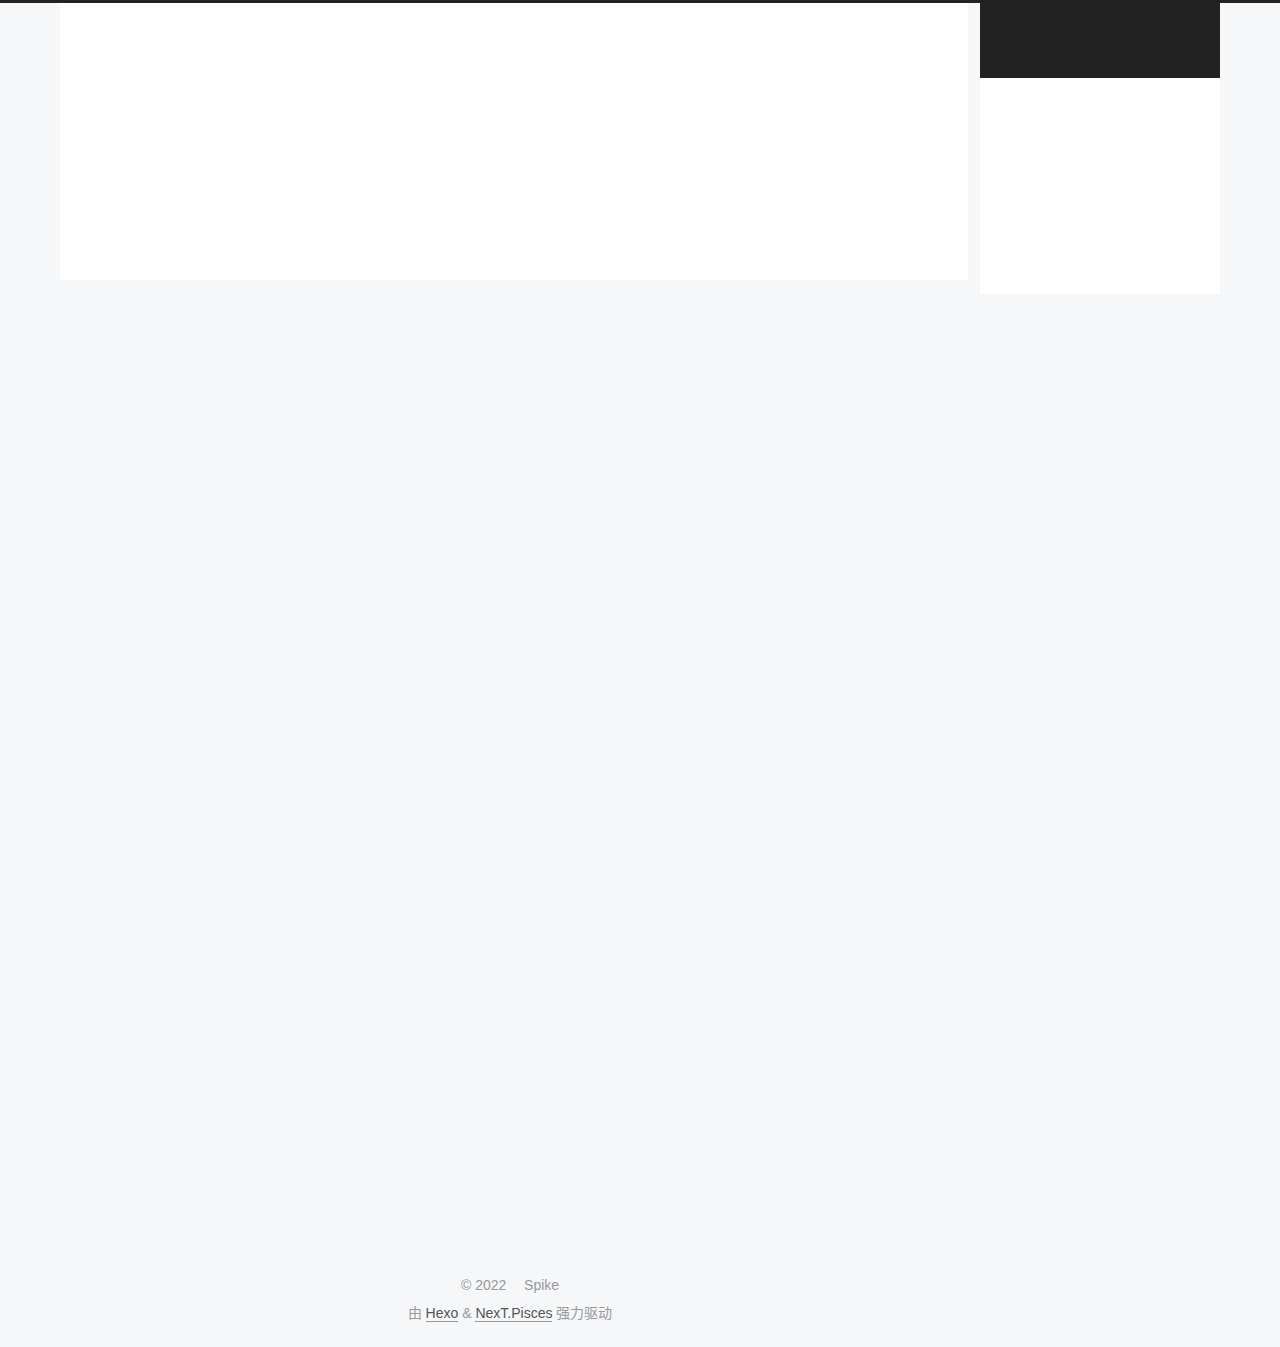
==== about/index.html @ d853f89f "Site updated: 2022-03-23 17:43:59" ====
<!DOCTYPE html>
<html lang="zh-CN">
<head>
  <meta charset="UTF-8">
<meta name="viewport" content="width=device-width, initial-scale=1, maximum-scale=2">
<meta name="theme-color" content="#222">
<meta name="generator" content="Hexo 6.1.0">
  <link rel="apple-touch-icon" sizes="180x180" href="/images/apple-touch-icon-next.png">
  <link rel="icon" type="image/png" sizes="32x32" href="/images/favicon-32x32-next.png">
  <link rel="icon" type="image/png" sizes="16x16" href="/images/favicon-16x16-next.png">
  <link rel="mask-icon" href="/images/logo.svg" color="#222">

<link rel="stylesheet" href="/css/main.css">


<link rel="stylesheet" href="/lib/font-awesome/css/all.min.css">

<script id="hexo-configurations">
    var NexT = window.NexT || {};
    var CONFIG = {"hostname":"spikepepelu.github.io","root":"/","scheme":"Pisces","version":"7.8.0","exturl":false,"sidebar":{"position":"right","display":"hide","padding":18,"offset":12,"onmobile":false},"copycode":{"enable":false,"show_result":false,"style":null},"back2top":{"enable":true,"sidebar":false,"scrollpercent":false},"bookmark":{"enable":false,"color":"#222","save":"auto"},"fancybox":false,"mediumzoom":false,"lazyload":false,"pangu":false,"comments":{"style":"tabs","active":null,"storage":true,"lazyload":false,"nav":null},"algolia":{"hits":{"per_page":10},"labels":{"input_placeholder":"Search for Posts","hits_empty":"We didn't find any results for the search: ${query}","hits_stats":"${hits} results found in ${time} ms"}},"localsearch":{"enable":false,"trigger":"auto","top_n_per_article":1,"unescape":false,"preload":false},"motion":{"enable":true,"async":false,"transition":{"post_block":"fadeIn","post_header":"slideDownIn","post_body":"slideDownIn","coll_header":"slideLeftIn","sidebar":"slideUpIn"}}};
  </script>

  <meta name="description" content="我只想过几年平静的生活">
<meta property="og:type" content="website">
<meta property="og:title" content="嘿嘿嘿">
<meta property="og:url" content="https://spikepepelu.github.io/about/index.html">
<meta property="og:site_name" content="Spike">
<meta property="og:description" content="我只想过几年平静的生活">
<meta property="og:locale" content="zh_CN">
<meta property="article:published_time" content="2016-03-19T10:01:55.000Z">
<meta property="article:modified_time" content="2022-03-23T09:40:32.799Z">
<meta property="article:author" content="Spike">
<meta name="twitter:card" content="summary">

<link rel="canonical" href="https://spikepepelu.github.io/about/">


<script id="page-configurations">
  // https://hexo.io/docs/variables.html
  CONFIG.page = {
    sidebar: "",
    isHome : false,
    isPost : false,
    lang   : 'zh-CN'
  };
</script>

  <title>嘿嘿嘿 | Spike
</title>
  






  <noscript>
  <style>
  .use-motion .brand,
  .use-motion .menu-item,
  .sidebar-inner,
  .use-motion .post-block,
  .use-motion .pagination,
  .use-motion .comments,
  .use-motion .post-header,
  .use-motion .post-body,
  .use-motion .collection-header { opacity: initial; }

  .use-motion .site-title,
  .use-motion .site-subtitle {
    opacity: initial;
    top: initial;
  }

  .use-motion .logo-line-before i { left: initial; }
  .use-motion .logo-line-after i { right: initial; }
  </style>
</noscript>

</head>

<body itemscope itemtype="http://schema.org/WebPage">
  <div class="container use-motion">
    <div class="headband"></div>

    <header class="header" itemscope itemtype="http://schema.org/WPHeader">
      <div class="header-inner"><div class="site-brand-container">
  <div class="site-nav-toggle">
    <div class="toggle" aria-label="切换导航栏">
      <span class="toggle-line toggle-line-first"></span>
      <span class="toggle-line toggle-line-middle"></span>
      <span class="toggle-line toggle-line-last"></span>
    </div>
  </div>

  <div class="site-meta">

    <a href="/" class="brand" rel="start">
      <span class="logo-line-before"><i></i></span>
      <h1 class="site-title">Spike</h1>
      <span class="logo-line-after"><i></i></span>
    </a>
  </div>

  <div class="site-nav-right">
    <div class="toggle popup-trigger">
    </div>
  </div>
</div>




<nav class="site-nav">
  <ul id="menu" class="main-menu menu">
        <li class="menu-item menu-item-home">

    <a href="/" rel="section"><i class="fa fa-home fa-fw"></i>首页</a>

  </li>
        <li class="menu-item menu-item-categories">

    <a href="/categories/" rel="section"><i class="fa fa-th fa-fw"></i>分类</a>

  </li>
        <li class="menu-item menu-item-tags">

    <a href="/tags/" rel="section"><i class="fa fa-tags fa-fw"></i>标签</a>

  </li>
        <li class="menu-item menu-item-archives">

    <a href="/archives/" rel="section"><i class="fa fa-archive fa-fw"></i>归档</a>

  </li>
        <li class="menu-item menu-item-about">

    <a href="/about/" rel="section"><i class="fa fa-user fa-fw"></i>关于</a>

  </li>
  </ul>
</nav>




</div>
    </header>

    
  <div class="back-to-top">
    <i class="fa fa-arrow-up"></i>
    <span>0%</span>
  </div>


    <main class="main">
      <div class="main-inner">
        <div class="content-wrap">
          
  
  

          <div class="content page posts-expand">
            

    
    
    
    <div class="post-block" lang="zh-CN">
      <header class="post-header">

<h1 class="post-title" itemprop="name headline">嘿嘿嘿
</h1>

<div class="post-meta">
  

</div>

</header>

      
      
      
      <div class="post-body">
          <p>我只想过几年平静的生活</p>

      </div>
      
      
      
    </div>
    

    
    
    


          </div>
          

<script>
  window.addEventListener('tabs:register', () => {
    let { activeClass } = CONFIG.comments;
    if (CONFIG.comments.storage) {
      activeClass = localStorage.getItem('comments_active') || activeClass;
    }
    if (activeClass) {
      let activeTab = document.querySelector(`a[href="#comment-${activeClass}"]`);
      if (activeTab) {
        activeTab.click();
      }
    }
  });
  if (CONFIG.comments.storage) {
    window.addEventListener('tabs:click', event => {
      if (!event.target.matches('.tabs-comment .tab-content .tab-pane')) return;
      let commentClass = event.target.classList[1];
      localStorage.setItem('comments_active', commentClass);
    });
  }
</script>

        </div>
          
  
  <div class="toggle sidebar-toggle">
    <span class="toggle-line toggle-line-first"></span>
    <span class="toggle-line toggle-line-middle"></span>
    <span class="toggle-line toggle-line-last"></span>
  </div>

  <aside class="sidebar">
    <div class="sidebar-inner">

      <ul class="sidebar-nav motion-element">
        <li class="sidebar-nav-toc">
          文章目录
        </li>
        <li class="sidebar-nav-overview">
          站点概览
        </li>
      </ul>

      <!--noindex-->
      <div class="post-toc-wrap sidebar-panel">
      </div>
      <!--/noindex-->

      <div class="site-overview-wrap sidebar-panel">
        <div class="site-author motion-element" itemprop="author" itemscope itemtype="http://schema.org/Person">
    <img class="site-author-image" itemprop="image" alt="Spike"
      src="/images/avatar.png">
  <p class="site-author-name" itemprop="name">Spike</p>
  <div class="site-description" itemprop="description">远不如胸部真实可爱</div>
</div>
<div class="site-state-wrap motion-element">
  <nav class="site-state">
      <div class="site-state-item site-state-posts">
          <a href="/archives/">
        
          <span class="site-state-item-count">1</span>
          <span class="site-state-item-name">日志</span>
        </a>
      </div>
  </nav>
</div>



      </div>

    </div>
  </aside>
  <div id="sidebar-dimmer"></div>


      </div>
    </main>

    <footer class="footer">
      <div class="footer-inner">
        

        

<div class="copyright">
  
  &copy; 
  <span itemprop="copyrightYear">2022</span>
  <span class="with-love">
    <i class="fa fa-heart"></i>
  </span>
  <span class="author" itemprop="copyrightHolder">Spike</span>
</div>
  <div class="powered-by">由 <a href="https://hexo.io/" class="theme-link" rel="noopener" target="_blank">Hexo</a> & <a href="https://pisces.theme-next.org/" class="theme-link" rel="noopener" target="_blank">NexT.Pisces</a> 强力驱动
  </div>

        








      </div>
    </footer>
  </div>

  
  <script src="/lib/anime.min.js"></script>
  <script src="/lib/velocity/velocity.min.js"></script>
  <script src="/lib/velocity/velocity.ui.min.js"></script>

<script src="/js/utils.js"></script>

<script src="/js/motion.js"></script>


<script src="/js/schemes/pisces.js"></script>


<script src="/js/next-boot.js"></script>




  















  

  

</body>
</html>
---- css/main.css ----
:root {
  --body-bg-color: #f5f7f9;
  --content-bg-color: #fff;
  --card-bg-color: #f5f5f5;
  --text-color: #555;
  --blockquote-color: #666;
  --link-color: #555;
  --link-hover-color: #222;
  --brand-color: #fff;
  --brand-hover-color: #fff;
  --table-row-odd-bg-color: #f9f9f9;
  --table-row-hover-bg-color: #f5f5f5;
  --menu-item-bg-color: #f5f5f5;
  --btn-default-bg: #fff;
  --btn-default-color: #555;
  --btn-default-border-color: #555;
  --btn-default-hover-bg: #222;
  --btn-default-hover-color: #fff;
  --btn-default-hover-border-color: #222;
}
html {
  line-height: 1.15; /* 1 */
  -webkit-text-size-adjust: 100%; /* 2 */
}
body {
  margin: 0;
}
main {
  display: block;
}
h1 {
  font-size: 2em;
  margin: 0.67em 0;
}
hr {
  box-sizing: content-box; /* 1 */
  height: 0; /* 1 */
  overflow: visible; /* 2 */
}
pre {
  font-family: monospace, monospace; /* 1 */
  font-size: 1em; /* 2 */
}
a {
  background: transparent;
}
abbr[title] {
  border-bottom: none; /* 1 */
  text-decoration: underline; /* 2 */
  text-decoration: underline dotted; /* 2 */
}
b,
strong {
  font-weight: bolder;
}
code,
kbd,
samp {
  font-family: monospace, monospace; /* 1 */
  font-size: 1em; /* 2 */
}
small {
  font-size: 80%;
}
sub,
sup {
  font-size: 75%;
  line-height: 0;
  position: relative;
  vertical-align: baseline;
}
sub {
  bottom: -0.25em;
}
sup {
  top: -0.5em;
}
img {
  border-style: none;
}
button,
input,
optgroup,
select,
textarea {
  font-family: inherit; /* 1 */
  font-size: 100%; /* 1 */
  line-height: 1.15; /* 1 */
  margin: 0; /* 2 */
}
button,
input {
/* 1 */
  overflow: visible;
}
button,
select {
/* 1 */
  text-transform: none;
}
button,
[type='button'],
[type='reset'],
[type='submit'] {
  -webkit-appearance: button;
}
button::-moz-focus-inner,
[type='button']::-moz-focus-inner,
[type='reset']::-moz-focus-inner,
[type='submit']::-moz-focus-inner {
  border-style: none;
  padding: 0;
}
button:-moz-focusring,
[type='button']:-moz-focusring,
[type='reset']:-moz-focusring,
[type='submit']:-moz-focusring {
  outline: 1px dotted ButtonText;
}
fieldset {
  padding: 0.35em 0.75em 0.625em;
}
legend {
  box-sizing: border-box; /* 1 */
  color: inherit; /* 2 */
  display: table; /* 1 */
  max-width: 100%; /* 1 */
  padding: 0; /* 3 */
  white-space: normal; /* 1 */
}
progress {
  vertical-align: baseline;
}
textarea {
  overflow: auto;
}
[type='checkbox'],
[type='radio'] {
  box-sizing: border-box; /* 1 */
  padding: 0; /* 2 */
}
[type='number']::-webkit-inner-spin-button,
[type='number']::-webkit-outer-spin-button {
  height: auto;
}
[type='search'] {
  outline-offset: -2px; /* 2 */
  -webkit-appearance: textfield; /* 1 */
}
[type='search']::-webkit-search-decoration {
  -webkit-appearance: none;
}
::-webkit-file-upload-button {
  font: inherit; /* 2 */
  -webkit-appearance: button; /* 1 */
}
details {
  display: block;
}
summary {
  display: list-item;
}
template {
  display: none;
}
[hidden] {
  display: none;
}
::selection {
  background: #262a30;
  color: #eee;
}
html,
body {
  height: 100%;
}
body {
  background: var(--body-bg-color);
  color: var(--text-color);
  font-family: 'Lato', "PingFang SC", "Microsoft YaHei", sans-serif;
  font-size: 1em;
  line-height: 2;
}
@media (max-width: 991px) {
  body {
    padding-left: 0 !important;
    padding-right: 0 !important;
  }
}
h1,
h2,
h3,
h4,
h5,
h6 {
  font-family: 'Lato', "PingFang SC", "Microsoft YaHei", sans-serif;
  font-weight: bold;
  line-height: 1.5;
  margin: 20px 0 15px;
}
h1 {
  font-size: 1.5em;
}
h2 {
  font-size: 1.375em;
}
h3 {
  font-size: 1.25em;
}
h4 {
  font-size: 1.125em;
}
h5 {
  font-size: 1em;
}
h6 {
  font-size: 0.875em;
}
p {
  margin: 0 0 20px 0;
}
a,
span.exturl {
  border-bottom: 1px solid #999;
  color: var(--link-color);
  outline: 0;
  text-decoration: none;
  overflow-wrap: break-word;
  word-wrap: break-word;
  cursor: pointer;
}
a:hover,
span.exturl:hover {
  border-bottom-color: var(--link-hover-color);
  color: var(--link-hover-color);
}
iframe,
img,
video {
  display: block;
  margin-left: auto;
  margin-right: auto;
  max-width: 100%;
}
hr {
  background-image: repeating-linear-gradient(-45deg, #ddd, #ddd 4px, transparent 4px, transparent 8px);
  border: 0;
  height: 3px;
  margin: 40px 0;
}
blockquote {
  border-left: 4px solid #ddd;
  color: var(--blockquote-color);
  margin: 0;
  padding: 0 15px;
}
blockquote cite::before {
  content: '-';
  padding: 0 5px;
}
dt {
  font-weight: bold;
}
dd {
  margin: 0;
  padding: 0;
}
kbd {
  background-color: #f5f5f5;
  background-image: linear-gradient(#eee, #fff, #eee);
  border: 1px solid #ccc;
  border-radius: 0.2em;
  box-shadow: 0.1em 0.1em 0.2em rgba(0,0,0,0.1);
  color: #555;
  font-family: inherit;
  padding: 0.1em 0.3em;
  white-space: nowrap;
}
.table-container {
  overflow: auto;
}
table {
  border-collapse: collapse;
  border-spacing: 0;
  font-size: 0.875em;
  margin: 0 0 20px 0;
  width: 100%;
}
tbody tr:nth-of-type(odd) {
  background: var(--table-row-odd-bg-color);
}
tbody tr:hover {
  background: var(--table-row-hover-bg-color);
}
caption,
th,
td {
  font-weight: normal;
  padding: 8px;
  vertical-align: middle;
}
th,
td {
  border: 1px solid #ddd;
  border-bottom: 3px solid #ddd;
}
th {
  font-weight: 700;
  padding-bottom: 10px;
}
td {
  border-bottom-width: 1px;
}
.btn {
  background: var(--btn-default-bg);
  border: 2px solid var(--btn-default-border-color);
  border-radius: 2px;
  color: var(--btn-default-color);
  display: inline-block;
  font-size: 0.875em;
  line-height: 2;
  padding: 0 20px;
  text-decoration: none;
  transition-property: background-color;
  transition-delay: 0s;
  transition-duration: 0.2s;
  transition-timing-function: ease-in-out;
}
.btn:hover {
  background: var(--btn-default-hover-bg);
  border-color: var(--btn-default-hover-border-color);
  color: var(--btn-default-hover-color);
}
.btn + .btn {
  margin: 0 0 8px 8px;
}
.btn .fa-fw {
  text-align: left;
  width: 1.285714285714286em;
}
.toggle {
  line-height: 0;
}
.toggle .toggle-line {
  background: #fff;
  display: inline-block;
  height: 2px;
  left: 0;
  position: relative;
  top: 0;
  transition: all 0.4s;
  vertical-align: top;
  width: 100%;
}
.toggle .toggle-line:not(:first-child) {
  margin-top: 3px;
}
.toggle.toggle-arrow .toggle-line-first {
  top: 2px;
  transform: rotate(-45deg);
  width: 50%;
}
.toggle.toggle-arrow .toggle-line-middle {
  width: 90%;
}
.toggle.toggle-arrow .toggle-line-last {
  top: -2px;
  transform: rotate(45deg);
  width: 50%;
}
.toggle.toggle-close .toggle-line-first {
  top: 5px;
  transform: rotate(-45deg);
}
.toggle.toggle-close .toggle-line-middle {
  opacity: 0;
}
.toggle.toggle-close .toggle-line-last {
  top: -5px;
  transform: rotate(45deg);
}
.highlight,
pre {
  background: #f7f7f7;
  color: #4d4d4c;
  line-height: 1.6;
  margin: 0 auto 20px;
}
pre,
code {
  font-family: consolas, Menlo, monospace, "PingFang SC", "Microsoft YaHei";
}
code {
  background: #eee;
  border-radius: 3px;
  color: #555;
  padding: 2px 4px;
  overflow-wrap: break-word;
  word-wrap: break-word;
}
.highlight *::selection {
  background: #d6d6d6;
}
.highlight pre {
  border: 0;
  margin: 0;
  padding: 10px 0;
}
.highlight table {
  border: 0;
  margin: 0;
  width: auto;
}
.highlight td {
  border: 0;
  padding: 0;
}
.highlight figcaption {
  background: #eff2f3;
  color: #4d4d4c;
  display: flex;
  font-size: 0.875em;
  justify-content: space-between;
  line-height: 1.2;
  padding: 0.5em;
}
.highlight figcaption a {
  color: #4d4d4c;
}
.highlight figcaption a:hover {
  border-bottom-color: #4d4d4c;
}
.highlight .gutter {
  -moz-user-select: none;
  -ms-user-select: none;
  -webkit-user-select: none;
  user-select: none;
}
.highlight .gutter pre {
  background: #eff2f3;
  color: #869194;
  padding-left: 10px;
  padding-right: 10px;
  text-align: right;
}
.highlight .code pre {
  background: #f7f7f7;
  padding-left: 10px;
  width: 100%;
}
.gist table {
  width: auto;
}
.gist table td {
  border: 0;
}
pre {
  overflow: auto;
  padding: 10px;
}
pre code {
  background: none;
  color: #4d4d4c;
  font-size: 0.875em;
  padding: 0;
  text-shadow: none;
}
pre .deletion {
  background: #fdd;
}
pre .addition {
  background: #dfd;
}
pre .meta {
  color: #eab700;
  -moz-user-select: none;
  -ms-user-select: none;
  -webkit-user-select: none;
  user-select: none;
}
pre .comment {
  color: #8e908c;
}
pre .variable,
pre .attribute,
pre .tag,
pre .name,
pre .regexp,
pre .ruby .constant,
pre .xml .tag .title,
pre .xml .pi,
pre .xml .doctype,
pre .html .doctype,
pre .css .id,
pre .css .class,
pre .css .pseudo {
  color: #c82829;
}
pre .number,
pre .preprocessor,
pre .built_in,
pre .builtin-name,
pre .literal,
pre .params,
pre .constant,
pre .command {
  color: #f5871f;
}
pre .ruby .class .title,
pre .css .rules .attribute,
pre .string,
pre .symbol,
pre .value,
pre .inheritance,
pre .header,
pre .ruby .symbol,
pre .xml .cdata,
pre .special,
pre .formula {
  color: #718c00;
}
pre .title,
pre .css .hexcolor {
  color: #3e999f;
}
pre .function,
pre .python .decorator,
pre .python .title,
pre .ruby .function .title,
pre .ruby .title .keyword,
pre .perl .sub,
pre .javascript .title,
pre .coffeescript .title {
  color: #4271ae;
}
pre .keyword,
pre .javascript .function {
  color: #8959a8;
}
.blockquote-center {
  border-left: none;
  margin: 40px 0;
  padding: 0;
  position: relative;
  text-align: center;
}
.blockquote-center .fa {
  display: block;
  opacity: 0.6;
  position: absolute;
  width: 100%;
}
.blockquote-center .fa-quote-left {
  border-top: 1px solid #ccc;
  text-align: left;
  top: -20px;
}
.blockquote-center .fa-quote-right {
  border-bottom: 1px solid #ccc;
  text-align: right;
  bottom: -20px;
}
.blockquote-center p,
.blockquote-center div {
  text-align: center;
}
.post-body .group-picture img {
  margin: 0 auto;
  padding: 0 3px;
}
.group-picture-row {
  margin-bottom: 6px;
  overflow: hidden;
}
.group-picture-column {
  float: left;
  margin-bottom: 10px;
}
.post-body .label {
  color: #555;
  display: inline;
  padding: 0 2px;
}
.post-body .label.default {
  background: #f0f0f0;
}
.post-body .label.primary {
  background: #efe6f7;
}
.post-body .label.info {
  background: #e5f2f8;
}
.post-body .label.success {
  background: #e7f4e9;
}
.post-body .label.warning {
  background: #fcf6e1;
}
.post-body .label.danger {
  background: #fae8eb;
}
.post-body .tabs {
  margin-bottom: 20px;
}
.post-body .tabs,
.tabs-comment {
  display: block;
  padding-top: 10px;
  position: relative;
}
.post-body .tabs ul.nav-tabs,
.tabs-comment ul.nav-tabs {
  display: flex;
  flex-wrap: wrap;
  margin: 0;
  margin-bottom: -1px;
  padding: 0;
}
@media (max-width: 413px) {
  .post-body .tabs ul.nav-tabs,
  .tabs-comment ul.nav-tabs {
    display: block;
    margin-bottom: 5px;
  }
}
.post-body .tabs ul.nav-tabs li.tab,
.tabs-comment ul.nav-tabs li.tab {
  border-bottom: 1px solid #ddd;
  border-left: 1px solid transparent;
  border-right: 1px solid transparent;
  border-top: 3px solid transparent;
  flex-grow: 1;
  list-style-type: none;
  border-radius: 0 0 0 0;
}
@media (max-width: 413px) {
  .post-body .tabs ul.nav-tabs li.tab,
  .tabs-comment ul.nav-tabs li.tab {
    border-bottom: 1px solid transparent;
    border-left: 3px solid transparent;
    border-right: 1px solid transparent;
    border-top: 1px solid transparent;
  }
}
@media (max-width: 413px) {
  .post-body .tabs ul.nav-tabs li.tab,
  .tabs-comment ul.nav-tabs li.tab {
    border-radius: 0;
  }
}
.post-body .tabs ul.nav-tabs li.tab a,
.tabs-comment ul.nav-tabs li.tab a {
  border-bottom: initial;
  display: block;
  line-height: 1.8;
  outline: 0;
  padding: 0.25em 0.75em;
  text-align: center;
  transition-delay: 0s;
  transition-duration: 0.2s;
  transition-timing-function: ease-out;
}
.post-body .tabs ul.nav-tabs li.tab a i,
.tabs-comment ul.nav-tabs li.tab a i {
  width: 1.285714285714286em;
}
.post-body .tabs ul.nav-tabs li.tab.active,
.tabs-comment ul.nav-tabs li.tab.active {
  border-bottom: 1px solid transparent;
  border-left: 1px solid #ddd;
  border-right: 1px solid #ddd;
  border-top: 3px solid #fc6423;
}
@media (max-width: 413px) {
  .post-body .tabs ul.nav-tabs li.tab.active,
  .tabs-comment ul.nav-tabs li.tab.active {
    border-bottom: 1px solid #ddd;
    border-left: 3px solid #fc6423;
    border-right: 1px solid #ddd;
    border-top: 1px solid #ddd;
  }
}
.post-body .tabs ul.nav-tabs li.tab.active a,
.tabs-comment ul.nav-tabs li.tab.active a {
  color: var(--link-color);
  cursor: default;
}
.post-body .tabs .tab-content .tab-pane,
.tabs-comment .tab-content .tab-pane {
  border: 1px solid #ddd;
  border-top: 0;
  padding: 20px 20px 0 20px;
  border-radius: 0;
}
.post-body .tabs .tab-content .tab-pane:not(.active),
.tabs-comment .tab-content .tab-pane:not(.active) {
  display: none;
}
.post-body .tabs .tab-content .tab-pane.active,
.tabs-comment .tab-content .tab-pane.active {
  display: block;
}
.post-body .tabs .tab-content .tab-pane.active:nth-of-type(1),
.tabs-comment .tab-content .tab-pane.active:nth-of-type(1) {
  border-radius: 0 0 0 0;
}
@media (max-width: 413px) {
  .post-body .tabs .tab-content .tab-pane.active:nth-of-type(1),
  .tabs-comment .tab-content .tab-pane.active:nth-of-type(1) {
    border-radius: 0;
  }
}
.post-body .note {
  border-radius: 3px;
  margin-bottom: 20px;
  padding: 1em;
  position: relative;
  border: 1px solid #eee;
  border-left-width: 5px;
}
.post-body .note h2,
.post-body .note h3,
.post-body .note h4,
.post-body .note h5,
.post-body .note h6 {
  margin-top: 0;
  border-bottom: initial;
  margin-bottom: 0;
  padding-top: 0;
}
.post-body .note p:first-child,
.post-body .note ul:first-child,
.post-body .note ol:first-child,
.post-body .note table:first-child,
.post-body .note pre:first-child,
.post-body .note blockquote:first-child,
.post-body .note img:first-child {
  margin-top: 0;
}
.post-body .note p:last-child,
.post-body .note ul:last-child,
.post-body .note ol:last-child,
.post-body .note table:last-child,
.post-body .note pre:last-child,
.post-body .note blockquote:last-child,
.post-body .note img:last-child {
  margin-bottom: 0;
}
.post-body .note.default {
  border-left-color: #777;
}
.post-body .note.default h2,
.post-body .note.default h3,
.post-body .note.default h4,
.post-body .note.default h5,
.post-body .note.default h6 {
  color: #777;
}
.post-body .note.primary {
  border-left-color: #6f42c1;
}
.post-body .note.primary h2,
.post-body .note.primary h3,
.post-body .note.primary h4,
.post-body .note.primary h5,
.post-body .note.primary h6 {
  color: #6f42c1;
}
.post-body .note.info {
  border-left-color: #428bca;
}
.post-body .note.info h2,
.post-body .note.info h3,
.post-body .note.info h4,
.post-body .note.info h5,
.post-body .note.info h6 {
  color: #428bca;
}
.post-body .note.success {
  border-left-color: #5cb85c;
}
.post-body .note.success h2,
.post-body .note.success h3,
.post-body .note.success h4,
.post-body .note.success h5,
.post-body .note.success h6 {
  color: #5cb85c;
}
.post-body .note.warning {
  border-left-color: #f0ad4e;
}
.post-body .note.warning h2,
.post-body .note.warning h3,
.post-body .note.warning h4,
.post-body .note.warning h5,
.post-body .note.warning h6 {
  color: #f0ad4e;
}
.post-body .note.danger {
  border-left-color: #d9534f;
}
.post-body .note.danger h2,
.post-body .note.danger h3,
.post-body .note.danger h4,
.post-body .note.danger h5,
.post-body .note.danger h6 {
  color: #d9534f;
}
.pagination .prev,
.pagination .next,
.pagination .page-number,
.pagination .space {
  display: inline-block;
  margin: 0 10px;
  padding: 0 11px;
  position: relative;
  top: -1px;
}
@media (max-width: 767px) {
  .pagination .prev,
  .pagination .next,
  .pagination .page-number,
  .pagination .space {
    margin: 0 5px;
  }
}
.pagination {
  border-top: 1px solid #eee;
  margin: 120px 0 0;
  text-align: center;
}
.pagination .prev,
.pagination .next,
.pagination .page-number {
  border-bottom: 0;
  border-top: 1px solid #eee;
  transition-property: border-color;
  transition-delay: 0s;
  transition-duration: 0.2s;
  transition-timing-function: ease-in-out;
}
.pagination .prev:hover,
.pagination .next:hover,
.pagination .page-number:hover {
  border-top-color: #222;
}
.pagination .space {
  margin: 0;
  padding: 0;
}
.pagination .prev {
  margin-left: 0;
}
.pagination .next {
  margin-right: 0;
}
.pagination .page-number.current {
  background: #ccc;
  border-top-color: #ccc;
  color: #fff;
}
@media (max-width: 767px) {
  .pagination {
    border-top: none;
  }
  .pagination .prev,
  .pagination .next,
  .pagination .page-number {
    border-bottom: 1px solid #eee;
    border-top: 0;
    margin-bottom: 10px;
    padding: 0 10px;
  }
  .pagination .prev:hover,
  .pagination .next:hover,
  .pagination .page-number:hover {
    border-bottom-color: #222;
  }
}
.comments {
  margin-top: 60px;
  overflow: hidden;
}
.comment-button-group {
  display: flex;
  flex-wrap: wrap-reverse;
  justify-content: center;
  margin: 1em 0;
}
.comment-button-group .comment-button {
  margin: 0.1em 0.2em;
}
.comment-button-group .comment-button.active {
  background: var(--btn-default-hover-bg);
  border-color: var(--btn-default-hover-border-color);
  color: var(--btn-default-hover-color);
}
.comment-position {
  display: none;
}
.comment-position.active {
  display: block;
}
.tabs-comment {
  background: var(--content-bg-color);
  margin-top: 4em;
  padding-top: 0;
}
.tabs-comment .comments {
  border: 0;
  box-shadow: none;
  margin-top: 0;
  padding-top: 0;
}
.container {
  min-height: 100%;
  position: relative;
}
.main-inner {
  margin: 0 auto;
  width: calc(100% - 20px);
}
@media (min-width: 1200px) {
  .main-inner {
    width: 1160px;
  }
}
@media (min-width: 1600px) {
  .main-inner {
    width: 73%;
  }
}
@media (max-width: 767px) {
  .content-wrap {
    padding: 0 20px;
  }
}
.header {
  background: transparent;
}
.header-inner {
  margin: 0 auto;
  width: calc(100% - 20px);
}
@media (min-width: 1200px) {
  .header-inner {
    width: 1160px;
  }
}
@media (min-width: 1600px) {
  .header-inner {
    width: 73%;
  }
}
.site-brand-container {
  display: flex;
  flex-shrink: 0;
  padding: 0 10px;
}
.headband {
  background: #222;
  height: 3px;
}
.site-meta {
  flex-grow: 1;
  text-align: center;
}
@media (max-width: 767px) {
  .site-meta {
    text-align: center;
  }
}
.brand {
  border-bottom: none;
  color: var(--brand-color);
  display: inline-block;
  line-height: 1.375em;
  padding: 0 40px;
  position: relative;
}
.brand:hover {
  color: var(--brand-hover-color);
}
.site-title {
  font-family: 'Lato', "PingFang SC", "Microsoft YaHei", sans-serif;
  font-size: 1.375em;
  font-weight: normal;
  margin: 0;
}
.site-subtitle {
  color: #ddd;
  font-size: 0.8125em;
  margin: 10px 0;
}
.use-motion .brand {
  opacity: 0;
}
.use-motion .site-title,
.use-motion .site-subtitle,
.use-motion .custom-logo-image {
  opacity: 0;
  position: relative;
  top: -10px;
}
.site-nav-toggle,
.site-nav-right {
  display: none;
}
@media (max-width: 767px) {
  .site-nav-toggle,
  .site-nav-right {
    display: flex;
    flex-direction: column;
    justify-content: center;
  }
}
.site-nav-toggle .toggle,
.site-nav-right .toggle {
  color: var(--text-color);
  padding: 10px;
  width: 22px;
}
.site-nav-toggle .toggle .toggle-line,
.site-nav-right .toggle .toggle-line {
  background: var(--text-color);
  border-radius: 1px;
}
.site-nav {
  display: block;
}
@media (max-width: 767px) {
  .site-nav {
    clear: both;
    display: none;
  }
}
.site-nav.site-nav-on {
  display: block;
}
.menu {
  margin-top: 20px;
  padding-left: 0;
  text-align: center;
}
.menu-item {
  display: inline-block;
  list-style: none;
  margin: 0 10px;
}
@media (max-width: 767px) {
  .menu-item {
    display: block;
    margin-top: 10px;
  }
  .menu-item.menu-item-search {
    display: none;
  }
}
.menu-item a,
.menu-item span.exturl {
  border-bottom: 0;
  display: block;
  font-size: 0.8125em;
  transition-property: border-color;
  transition-delay: 0s;
  transition-duration: 0.2s;
  transition-timing-function: ease-in-out;
}
@media (hover: none) {
  .menu-item a:hover,
  .menu-item span.exturl:hover {
    border-bottom-color: transparent !important;
  }
}
.menu-item .fa,
.menu-item .fab,
.menu-item .far,
.menu-item .fas {
  margin-right: 8px;
}
.menu-item .badge {
  display: inline-block;
  font-weight: bold;
  line-height: 1;
  margin-left: 0.35em;
  margin-top: 0.35em;
  text-align: center;
  white-space: nowrap;
}
@media (max-width: 767px) {
  .menu-item .badge {
    float: right;
    margin-left: 0;
  }
}
.menu-item-active a,
.menu .menu-item a:hover,
.menu .menu-item span.exturl:hover {
  background: var(--menu-item-bg-color);
}
.use-motion .menu-item {
  opacity: 0;
}
.sidebar {
  background: #222;
  bottom: 0;
  box-shadow: inset 0 2px 6px #000;
  position: fixed;
  top: 0;
}
@media (max-width: 991px) {
  .sidebar {
    display: none;
  }
}
.sidebar-inner {
  color: #999;
  padding: 18px 10px;
  text-align: center;
}
.cc-license {
  margin-top: 10px;
  text-align: center;
}
.cc-license .cc-opacity {
  border-bottom: none;
  opacity: 0.7;
}
.cc-license .cc-opacity:hover {
  opacity: 0.9;
}
.cc-license img {
  display: inline-block;
}
.site-author-image {
  border: 1px solid #eee;
  display: block;
  margin: 0 auto;
  max-width: 120px;
  padding: 2px;
}
.site-author-name {
  color: var(--text-color);
  font-weight: 600;
  margin: 0;
  text-align: center;
}
.site-description {
  color: #999;
  font-size: 0.8125em;
  margin-top: 0;
  text-align: center;
}
.links-of-author {
  margin-top: 15px;
}
.links-of-author a,
.links-of-author span.exturl {
  border-bottom-color: #555;
  display: inline-block;
  font-size: 0.8125em;
  margin-bottom: 10px;
  margin-right: 10px;
  vertical-align: middle;
}
.links-of-author a::before,
.links-of-author span.exturl::before {
  background: #ebffff;
  border-radius: 50%;
  content: ' ';
  display: inline-block;
  height: 4px;
  margin-right: 3px;
  vertical-align: middle;
  width: 4px;
}
.sidebar-button {
  margin-top: 15px;
}
.sidebar-button a {
  border: 1px solid #fc6423;
  border-radius: 4px;
  color: #fc6423;
  display: inline-block;
  padding: 0 15px;
}
.sidebar-button a .fa,
.sidebar-button a .fab,
.sidebar-button a .far,
.sidebar-button a .fas {
  margin-right: 5px;
}
.sidebar-button a:hover {
  background: #fc6423;
  border: 1px solid #fc6423;
  color: #fff;
}
.sidebar-button a:hover .fa,
.sidebar-button a:hover .fab,
.sidebar-button a:hover .far,
.sidebar-button a:hover .fas {
  color: #fff;
}
.links-of-blogroll {
  font-size: 0.8125em;
  margin-top: 10px;
}
.links-of-blogroll-title {
  font-size: 0.875em;
  font-weight: 600;
  margin-top: 0;
}
.links-of-blogroll-list {
  list-style: none;
  margin: 0;
  padding: 0;
}
#sidebar-dimmer {
  display: none;
}
@media (max-width: 767px) {
  #sidebar-dimmer {
    background: #000;
    display: block;
    height: 100%;
    left: 100%;
    opacity: 0;
    position: fixed;
    top: 0;
    width: 100%;
    z-index: 1100;
  }
  .sidebar-active + #sidebar-dimmer {
    opacity: 0.7;
    transform: translateX(-100%);
    transition: opacity 0.5s;
  }
}
.sidebar-nav {
  margin: 0;
  padding-bottom: 20px;
  padding-left: 0;
}
.sidebar-nav li {
  border-bottom: 1px solid transparent;
  color: var(--text-color);
  cursor: pointer;
  display: inline-block;
  font-size: 0.875em;
}
.sidebar-nav li.sidebar-nav-overview {
  margin-left: 10px;
}
.sidebar-nav li:hover {
  color: #fc6423;
}
.sidebar-nav .sidebar-nav-active {
  border-bottom-color: #fc6423;
  color: #fc6423;
}
.sidebar-nav .sidebar-nav-active:hover {
  color: #fc6423;
}
.sidebar-panel {
  display: none;
  overflow-x: hidden;
  overflow-y: auto;
}
.sidebar-panel-active {
  display: block;
}
.sidebar-toggle {
  background: #222;
  bottom: 45px;
  cursor: pointer;
  height: 14px;
  left: 30px;
  padding: 5px;
  position: fixed;
  width: 14px;
  z-index: 1300;
}
@media (max-width: 991px) {
  .sidebar-toggle {
    left: 20px;
    opacity: 0.8;
    display: none;
  }
}
.sidebar-toggle:hover .toggle-line {
  background: #fc6423;
}
.post-toc {
  font-size: 0.875em;
}
.post-toc ol {
  list-style: none;
  margin: 0;
  padding: 0 2px 5px 10px;
  text-align: left;
}
.post-toc ol > ol {
  padding-left: 0;
}
.post-toc ol a {
  transition-property: all;
  transition-delay: 0s;
  transition-duration: 0.2s;
  transition-timing-function: ease-in-out;
}
.post-toc .nav-item {
  line-height: 1.8;
  overflow: hidden;
  text-overflow: ellipsis;
  white-space: nowrap;
}
.post-toc .nav .nav-child {
  display: none;
}
.post-toc .nav .active > .nav-child {
  display: block;
}
.post-toc .nav .active-current > .nav-child {
  display: block;
}
.post-toc .nav .active-current > .nav-child > .nav-item {
  display: block;
}
.post-toc .nav .active > a {
  border-bottom-color: #fc6423;
  color: #fc6423;
}
.post-toc .nav .active-current > a {
  color: #fc6423;
}
.post-toc .nav .active-current > a:hover {
  color: #fc6423;
}
.site-state {
  display: flex;
  justify-content: center;
  line-height: 1.4;
  margin-top: 10px;
  overflow: hidden;
  text-align: center;
  white-space: nowrap;
}
.site-state-item {
  padding: 0 15px;
}
.site-state-item:not(:first-child) {
  border-left: 1px solid #eee;
}
.site-state-item a {
  border-bottom: none;
}
.site-state-item-count {
  display: block;
  font-size: 1em;
  font-weight: 600;
  text-align: center;
}
.site-state-item-name {
  color: #999;
  font-size: 0.8125em;
}
.footer {
  color: #999;
  font-size: 0.875em;
  padding: 20px 0;
}
.footer.footer-fixed {
  bottom: 0;
  left: 0;
  position: absolute;
  right: 0;
}
.footer-inner {
  box-sizing: border-box;
  margin: 0 auto;
  text-align: center;
  width: calc(100% - 20px);
}
@media (min-width: 1200px) {
  .footer-inner {
    width: 1160px;
  }
}
@media (min-width: 1600px) {
  .footer-inner {
    width: 73%;
  }
}
.languages {
  display: inline-block;
  font-size: 1.125em;
  position: relative;
}
.languages .lang-select-label span {
  margin: 0 0.5em;
}
.languages .lang-select {
  height: 100%;
  left: 0;
  opacity: 0;
  position: absolute;
  top: 0;
  width: 100%;
}
.with-love {
  color: #ff0000;
  display: inline-block;
  margin: 0 5px;
}
.powered-by,
.theme-info {
  display: inline-block;
}
@-moz-keyframes iconAnimate {
  0%, 100% {
    transform: scale(1);
  }
  10%, 30% {
    transform: scale(0.9);
  }
  20%, 40%, 60%, 80% {
    transform: scale(1.1);
  }
  50%, 70% {
    transform: scale(1.1);
  }
}
@-webkit-keyframes iconAnimate {
  0%, 100% {
    transform: scale(1);
  }
  10%, 30% {
    transform: scale(0.9);
  }
  20%, 40%, 60%, 80% {
    transform: scale(1.1);
  }
  50%, 70% {
    transform: scale(1.1);
  }
}
@-o-keyframes iconAnimate {
  0%, 100% {
    transform: scale(1);
  }
  10%, 30% {
    transform: scale(0.9);
  }
  20%, 40%, 60%, 80% {
    transform: scale(1.1);
  }
  50%, 70% {
    transform: scale(1.1);
  }
}
@keyframes iconAnimate {
  0%, 100% {
    transform: scale(1);
  }
  10%, 30% {
    transform: scale(0.9);
  }
  20%, 40%, 60%, 80% {
    transform: scale(1.1);
  }
  50%, 70% {
    transform: scale(1.1);
  }
}
.back-to-top {
  font-size: 12px;
  text-align: center;
  transition-delay: 0s;
  transition-duration: 0.2s;
  transition-timing-function: ease-in-out;
}
.back-to-top {
  background: #222;
  bottom: -100px;
  box-sizing: border-box;
  color: #fff;
  cursor: pointer;
  left: 30px;
  opacity: 0.6;
  padding: 0 6px;
  position: fixed;
  transition-property: bottom;
  z-index: 1300;
  width: 24px;
}
.back-to-top span {
  display: none;
}
.back-to-top:hover {
  color: #fc6423;
}
.back-to-top.back-to-top-on {
  bottom: 30px;
}
@media (max-width: 991px) {
  .back-to-top {
    left: 20px;
    opacity: 0.8;
  }
}
.post-body {
  font-family: 'Lato', "PingFang SC", "Microsoft YaHei", sans-serif;
  overflow-wrap: break-word;
  word-wrap: break-word;
}
@media (min-width: 1200px) {
  .post-body {
    font-size: 1.125em;
  }
}
.post-body .exturl .fa {
  font-size: 0.875em;
  margin-left: 4px;
}
.post-body .image-caption,
.post-body .figure .caption {
  color: #999;
  font-size: 0.875em;
  font-weight: bold;
  line-height: 1;
  margin: -20px auto 15px;
  text-align: center;
}
.post-sticky-flag {
  display: inline-block;
  transform: rotate(30deg);
}
.post-button {
  margin-top: 40px;
  text-align: center;
}
.use-motion .post-block,
.use-motion .pagination,
.use-motion .comments {
  opacity: 0;
}
.use-motion .post-header {
  opacity: 0;
}
.use-motion .post-body {
  opacity: 0;
}
.use-motion .collection-header {
  opacity: 0;
}
.posts-collapse {
  margin-left: 35px;
  position: relative;
}
@media (max-width: 767px) {
  .posts-collapse {
    margin-left: 0px;
    margin-right: 0px;
  }
}
.posts-collapse .collection-title {
  font-size: 1.125em;
  position: relative;
}
.posts-collapse .collection-title::before {
  background: #999;
  border: 1px solid #fff;
  border-radius: 50%;
  content: ' ';
  height: 10px;
  left: 0;
  margin-left: -6px;
  margin-top: -4px;
  position: absolute;
  top: 50%;
  width: 10px;
}
.posts-collapse .collection-year {
  font-size: 1.5em;
  font-weight: bold;
  margin: 60px 0;
  position: relative;
}
.posts-collapse .collection-year::before {
  background: #bbb;
  border-radius: 50%;
  content: ' ';
  height: 8px;
  left: 0;
  margin-left: -4px;
  margin-top: -4px;
  position: absolute;
  top: 50%;
  width: 8px;
}
.posts-collapse .collection-header {
  display: block;
  margin: 0 0 0 20px;
}
.posts-collapse .collection-header small {
  color: #bbb;
  margin-left: 5px;
}
.posts-collapse .post-header {
  border-bottom: 1px dashed #ccc;
  margin: 30px 0;
  padding-left: 15px;
  position: relative;
  transition-property: border;
  transition-delay: 0s;
  transition-duration: 0.2s;
  transition-timing-function: ease-in-out;
}
.posts-collapse .post-header::before {
  background: #bbb;
  border: 1px solid #fff;
  border-radius: 50%;
  content: ' ';
  height: 6px;
  left: 0;
  margin-left: -4px;
  position: absolute;
  top: 0.75em;
  transition-property: background;
  width: 6px;
  transition-delay: 0s;
  transition-duration: 0.2s;
  transition-timing-function: ease-in-out;
}
.posts-collapse .post-header:hover {
  border-bottom-color: #666;
}
.posts-collapse .post-header:hover::before {
  background: #222;
}
.posts-collapse .post-meta {
  display: inline;
  font-size: 0.75em;
  margin-right: 10px;
}
.posts-collapse .post-title {
  display: inline;
}
.posts-collapse .post-title a,
.posts-collapse .post-title span.exturl {
  border-bottom: none;
  color: var(--link-color);
}
.posts-collapse .post-title .fa-external-link-alt {
  font-size: 0.875em;
  margin-left: 5px;
}
.posts-collapse::before {
  background: #f5f5f5;
  content: ' ';
  height: 100%;
  left: 0;
  margin-left: -2px;
  position: absolute;
  top: 1.25em;
  width: 4px;
}
.post-eof {
  background: #ccc;
  height: 1px;
  margin: 80px auto 60px;
  text-align: center;
  width: 8%;
}
.post-block:last-of-type .post-eof {
  display: none;
}
.content {
  padding-top: 40px;
}
@media (min-width: 992px) {
  .post-body {
    text-align: justify;
  }
}
@media (max-width: 991px) {
  .post-body {
    text-align: justify;
  }
}
.post-body h1,
.post-body h2,
.post-body h3,
.post-body h4,
.post-body h5,
.post-body h6 {
  padding-top: 10px;
}
.post-body h1 .header-anchor,
.post-body h2 .header-anchor,
.post-body h3 .header-anchor,
.post-body h4 .header-anchor,
.post-body h5 .header-anchor,
.post-body h6 .header-anchor {
  border-bottom-style: none;
  color: #ccc;
  float: right;
  margin-left: 10px;
  visibility: hidden;
}
.post-body h1 .header-anchor:hover,
.post-body h2 .header-anchor:hover,
.post-body h3 .header-anchor:hover,
.post-body h4 .header-anchor:hover,
.post-body h5 .header-anchor:hover,
.post-body h6 .header-anchor:hover {
  color: inherit;
}
.post-body h1:hover .header-anchor,
.post-body h2:hover .header-anchor,
.post-body h3:hover .header-anchor,
.post-body h4:hover .header-anchor,
.post-body h5:hover .header-anchor,
.post-body h6:hover .header-anchor {
  visibility: visible;
}
.post-body iframe,
.post-body img,
.post-body video {
  margin-bottom: 20px;
}
.post-body .video-container {
  height: 0;
  margin-bottom: 20px;
  overflow: hidden;
  padding-top: 75%;
  position: relative;
  width: 100%;
}
.post-body .video-container iframe,
.post-body .video-container object,
.post-body .video-container embed {
  height: 100%;
  left: 0;
  margin: 0;
  position: absolute;
  top: 0;
  width: 100%;
}
.post-gallery {
  align-items: center;
  display: grid;
  grid-gap: 10px;
  grid-template-columns: 1fr 1fr 1fr;
  margin-bottom: 20px;
}
@media (max-width: 767px) {
  .post-gallery {
    grid-template-columns: 1fr 1fr;
  }
}
.post-gallery a {
  border: 0;
}
.post-gallery img {
  margin: 0;
}
.posts-expand .post-header {
  font-size: 1.125em;
}
.posts-expand .post-title {
  font-size: 1.5em;
  font-weight: normal;
  margin: initial;
  text-align: center;
  overflow-wrap: break-word;
  word-wrap: break-word;
}
.posts-expand .post-title-link {
  border-bottom: none;
  color: var(--link-color);
  display: inline-block;
  position: relative;
  vertical-align: top;
}
.posts-expand .post-title-link::before {
  background: var(--link-color);
  bottom: 0;
  content: '';
  height: 2px;
  left: 0;
  position: absolute;
  transform: scaleX(0);
  visibility: hidden;
  width: 100%;
  transition-delay: 0s;
  transition-duration: 0.2s;
  transition-timing-function: ease-in-out;
}
.posts-expand .post-title-link:hover::before {
  transform: scaleX(1);
  visibility: visible;
}
.posts-expand .post-title-link .fa-external-link-alt {
  font-size: 0.875em;
  margin-left: 5px;
}
.posts-expand .post-meta {
  color: #999;
  font-family: 'Lato', "PingFang SC", "Microsoft YaHei", sans-serif;
  font-size: 0.75em;
  margin: 3px 0 60px 0;
  text-align: center;
}
.posts-expand .post-meta .post-description {
  font-size: 0.875em;
  margin-top: 2px;
}
.posts-expand .post-meta time {
  border-bottom: 1px dashed #999;
  cursor: pointer;
}
.post-meta .post-meta-item + .post-meta-item::before {
  content: '|';
  margin: 0 0.5em;
}
.post-meta-divider {
  margin: 0 0.5em;
}
.post-meta-item-icon {
  margin-right: 3px;
}
@media (max-width: 991px) {
  .post-meta-item-icon {
    display: inline-block;
  }
}
@media (max-width: 991px) {
  .post-meta-item-text {
    display: none;
  }
}
.post-nav {
  border-top: 1px solid #eee;
  display: flex;
  justify-content: space-between;
  margin-top: 15px;
  padding: 10px 5px 0;
}
.post-nav-item {
  flex: 1;
}
.post-nav-item a {
  border-bottom: none;
  display: block;
  font-size: 0.875em;
  line-height: 1.6;
  position: relative;
}
.post-nav-item a:active {
  top: 2px;
}
.post-nav-item .fa {
  font-size: 0.75em;
}
.post-nav-item:first-child {
  margin-right: 15px;
}
.post-nav-item:first-child .fa {
  margin-right: 5px;
}
.post-nav-item:last-child {
  margin-left: 15px;
  text-align: right;
}
.post-nav-item:last-child .fa {
  margin-left: 5px;
}
.rtl.post-body p,
.rtl.post-body a,
.rtl.post-body h1,
.rtl.post-body h2,
.rtl.post-body h3,
.rtl.post-body h4,
.rtl.post-body h5,
.rtl.post-body h6,
.rtl.post-body li,
.rtl.post-body ul,
.rtl.post-body ol {
  direction: rtl;
  font-family: UKIJ Ekran;
}
.rtl.post-title {
  font-family: UKIJ Ekran;
}
.post-tags {
  margin-top: 40px;
  text-align: center;
}
.post-tags a {
  display: inline-block;
  font-size: 0.8125em;
}
.post-tags a:not(:last-child) {
  margin-right: 10px;
}
.post-widgets {
  border-top: 1px solid #eee;
  margin-top: 15px;
  text-align: center;
}
.wp_rating {
  height: 20px;
  line-height: 20px;
  margin-top: 10px;
  padding-top: 6px;
  text-align: center;
}
.social-like {
  display: flex;
  font-size: 0.875em;
  justify-content: center;
  text-align: center;
}
.reward-container {
  margin: 20px auto;
  padding: 10px 0;
  text-align: center;
  width: 90%;
}
.reward-container button {
  background: transparent;
  border: 1px solid #fc6423;
  border-radius: 0;
  color: #fc6423;
  cursor: pointer;
  line-height: 2;
  outline: 0;
  padding: 0 15px;
  vertical-align: text-top;
}
.reward-container button:hover {
  background: #fc6423;
  border: 1px solid transparent;
  color: #fa9366;
}
#qr {
  padding-top: 20px;
}
#qr a {
  border: 0;
}
#qr img {
  display: inline-block;
  margin: 0.8em 2em 0 2em;
  max-width: 100%;
  width: 180px;
}
#qr p {
  text-align: center;
}
.category-all-page .category-all-title {
  text-align: center;
}
.category-all-page .category-all {
  margin-top: 20px;
}
.category-all-page .category-list {
  list-style: none;
  margin: 0;
  padding: 0;
}
.category-all-page .category-list-item {
  margin: 5px 10px;
}
.category-all-page .category-list-count {
  color: #bbb;
}
.category-all-page .category-list-count::before {
  content: ' (';
  display: inline;
}
.category-all-page .category-list-count::after {
  content: ') ';
  display: inline;
}
.category-all-page .category-list-child {
  padding-left: 10px;
}
.event-list {
  padding: 0;
}
.event-list hr {
  background: #222;
  margin: 20px 0 45px 0;
}
.event-list hr::after {
  background: #222;
  color: #fff;
  content: 'NOW';
  display: inline-block;
  font-weight: bold;
  padding: 0 5px;
  text-align: right;
}
.event-list .event {
  background: #222;
  margin: 20px 0;
  min-height: 40px;
  padding: 15px 0 15px 10px;
}
.event-list .event .event-summary {
  color: #fff;
  margin: 0;
  padding-bottom: 3px;
}
.event-list .event .event-summary::before {
  animation: dot-flash 1s alternate infinite ease-in-out;
  color: #fff;
  content: '\f111';
  display: inline-block;
  font-size: 10px;
  margin-right: 25px;
  vertical-align: middle;
  font-family: 'Font Awesome 5 Free';
  font-weight: 900;
}
.event-list .event .event-relative-time {
  color: #bbb;
  display: inline-block;
  font-size: 12px;
  font-weight: normal;
  padding-left: 12px;
}
.event-list .event .event-details {
  color: #fff;
  display: block;
  line-height: 18px;
  margin-left: 56px;
  padding-bottom: 6px;
  padding-top: 3px;
  text-indent: -24px;
}
.event-list .event .event-details::before {
  color: #fff;
  display: inline-block;
  margin-right: 9px;
  text-align: center;
  text-indent: 0;
  width: 14px;
  font-family: 'Font Awesome 5 Free';
  font-weight: 900;
}
.event-list .event .event-details.event-location::before {
  content: '\f041';
}
.event-list .event .event-details.event-duration::before {
  content: '\f017';
}
.event-list .event-past {
  background: #f5f5f5;
}
.event-list .event-past .event-summary,
.event-list .event-past .event-details {
  color: #bbb;
  opacity: 0.9;
}
.event-list .event-past .event-summary::before,
.event-list .event-past .event-details::before {
  animation: none;
  color: #bbb;
}
@-moz-keyframes dot-flash {
  from {
    opacity: 1;
    transform: scale(1);
  }
  to {
    opacity: 0;
    transform: scale(0.8);
  }
}
@-webkit-keyframes dot-flash {
  from {
    opacity: 1;
    transform: scale(1);
  }
  to {
    opacity: 0;
    transform: scale(0.8);
  }
}
@-o-keyframes dot-flash {
  from {
    opacity: 1;
    transform: scale(1);
  }
  to {
    opacity: 0;
    transform: scale(0.8);
  }
}
@keyframes dot-flash {
  from {
    opacity: 1;
    transform: scale(1);
  }
  to {
    opacity: 0;
    transform: scale(0.8);
  }
}
ul.breadcrumb {
  font-size: 0.75em;
  list-style: none;
  margin: 1em 0;
  padding: 0 2em;
  text-align: center;
}
ul.breadcrumb li {
  display: inline;
}
ul.breadcrumb li + li::before {
  content: '/\00a0';
  font-weight: normal;
  padding: 0.5em;
}
ul.breadcrumb li + li:last-child {
  font-weight: bold;
}
.tag-cloud {
  text-align: center;
}
.tag-cloud a {
  display: inline-block;
  margin: 10px;
}
.tag-cloud a:hover {
  color: var(--link-hover-color) !important;
}
.header {
  margin: 0 auto;
  position: relative;
  width: calc(100% - 20px);
}
@media (min-width: 1200px) {
  .header {
    width: 1160px;
  }
}
@media (min-width: 1600px) {
  .header {
    width: 73%;
  }
}
@media (max-width: 991px) {
  .header {
    width: auto;
  }
}
.header-inner {
  background: var(--content-bg-color);
  border-radius: initial;
  box-shadow: initial;
  overflow: hidden;
  padding: 0;
  position: absolute;
  top: 0;
  width: 240px;
}
@media (min-width: 1200px) {
  .header-inner {
    width: 240px;
  }
}
@media (max-width: 991px) {
  .header-inner {
    border-radius: initial;
    position: relative;
    width: auto;
  }
}
.main-inner {
  align-items: flex-start;
  display: flex;
  justify-content: space-between;
}
@media (max-width: 991px) {
  .main-inner {
    width: auto;
  }
}
.content-wrap {
  background: var(--content-bg-color);
  border-radius: initial;
  box-shadow: initial;
  box-sizing: border-box;
  padding: 40px;
  width: calc(100% - 252px);
}
@media (max-width: 991px) {
  .content-wrap {
    border-radius: initial;
    padding: 20px;
    width: 100%;
  }
}
.header-inner {
  right: 0;
}
.book-mark-link {
  left: 30px;
}
.footer-inner {
  padding-right: 260px;
}
@media (max-width: 991px) {
  .footer-inner {
    padding-left: 0;
    padding-right: 0;
    width: auto;
  }
}
.site-brand-container {
  background: #222;
}
@media (max-width: 991px) {
  .site-brand-container {
    box-shadow: 0 0 16px rgba(0,0,0,0.5);
  }
}
.site-meta {
  padding: 20px 0;
}
.brand {
  padding: 0;
}
.site-subtitle {
  margin: 10px 10px 0;
}
.custom-logo-image {
  margin-top: 20px;
}
@media (max-width: 991px) {
  .custom-logo-image {
    display: none;
  }
}
@media (min-width: 768px) and (max-width: 991px) {
  .site-nav-toggle,
  .site-nav-right {
    display: flex;
    flex-direction: column;
    justify-content: center;
  }
}
.site-nav-toggle .toggle,
.site-nav-right .toggle {
  color: #fff;
}
.site-nav-toggle .toggle .toggle-line,
.site-nav-right .toggle .toggle-line {
  background: #fff;
}
@media (min-width: 768px) and (max-width: 991px) {
  .site-nav {
    display: none;
  }
}
.menu .menu-item {
  display: block;
  margin: 0;
}
.menu .menu-item a,
.menu .menu-item span.exturl {
  padding: 5px 20px;
  position: relative;
  text-align: left;
  transition-property: background-color;
}
@media (max-width: 991px) {
  .menu .menu-item.menu-item-search {
    display: none;
  }
}
.menu .menu-item .badge {
  background: #ccc;
  border-radius: 10px;
  color: #fff;
  float: right;
  padding: 2px 5px;
  text-shadow: 1px 1px 0 rgba(0,0,0,0.1);
  vertical-align: middle;
}
.main-menu .menu-item-active a::after {
  background: #bbb;
  border-radius: 50%;
  content: ' ';
  height: 6px;
  margin-top: -3px;
  position: absolute;
  right: 15px;
  top: 50%;
  width: 6px;
}
.sub-menu {
  background: var(--content-bg-color);
  border-bottom: 1px solid #ddd;
  margin: 0;
  padding: 6px 0;
}
.sub-menu .menu-item {
  display: inline-block;
}
.sub-menu .menu-item a,
.sub-menu .menu-item span.exturl {
  background: transparent;
  margin: 5px 10px;
  padding: initial;
}
.sub-menu .menu-item a:hover,
.sub-menu .menu-item span.exturl:hover {
  background: transparent;
  color: #fc6423;
}
.sub-menu .menu-item-active a {
  border-bottom-color: #fc6423;
  color: #fc6423;
}
.sub-menu .menu-item-active a:hover {
  border-bottom-color: #fc6423;
}
.sidebar {
  background: var(--body-bg-color);
  box-shadow: none;
  margin-top: 100%;
  position: static;
  width: 240px;
}
@media (max-width: 991px) {
  .sidebar {
    display: none;
  }
}
.sidebar-toggle {
  display: none;
}
.sidebar-inner {
  background: var(--content-bg-color);
  border-radius: initial;
  box-shadow: initial;
  box-sizing: border-box;
  color: var(--text-color);
  width: 240px;
  opacity: 0;
}
.sidebar-inner.affix {
  position: fixed;
  top: 12px;
}
.sidebar-inner.affix-bottom {
  position: absolute;
}
.site-state-item {
  padding: 0 10px;
}
.sidebar-button {
  border-bottom: 1px dotted #ccc;
  border-top: 1px dotted #ccc;
  margin-top: 10px;
  text-align: center;
}
.sidebar-button a {
  border: 0;
  color: #fc6423;
  display: block;
}
.sidebar-button a:hover {
  background: none;
  border: 0;
  color: #e34603;
}
.sidebar-button a:hover .fa,
.sidebar-button a:hover .fab,
.sidebar-button a:hover .far,
.sidebar-button a:hover .fas {
  color: #e34603;
}
.links-of-author {
  display: flex;
  flex-wrap: wrap;
  margin-top: 10px;
  justify-content: center;
}
.links-of-author-item {
  margin: 5px 0 0;
  width: 50%;
}
.links-of-author-item a,
.links-of-author-item span.exturl {
  box-sizing: border-box;
  display: inline-block;
  margin-bottom: 0;
  margin-right: 0;
  max-width: 216px;
  overflow: hidden;
  padding: 0 5px;
  text-overflow: ellipsis;
  white-space: nowrap;
}
.links-of-author-item a,
.links-of-author-item span.exturl {
  border-bottom: none;
  display: block;
  text-decoration: none;
}
.links-of-author-item a::before,
.links-of-author-item span.exturl::before {
  display: none;
}
.links-of-author-item a:hover,
.links-of-author-item span.exturl:hover {
  background: var(--body-bg-color);
  border-radius: 4px;
}
.links-of-author-item .fa,
.links-of-author-item .fab,
.links-of-author-item .far,
.links-of-author-item .fas {
  margin-right: 2px;
}
.links-of-blogroll-item {
  padding: 0;
}
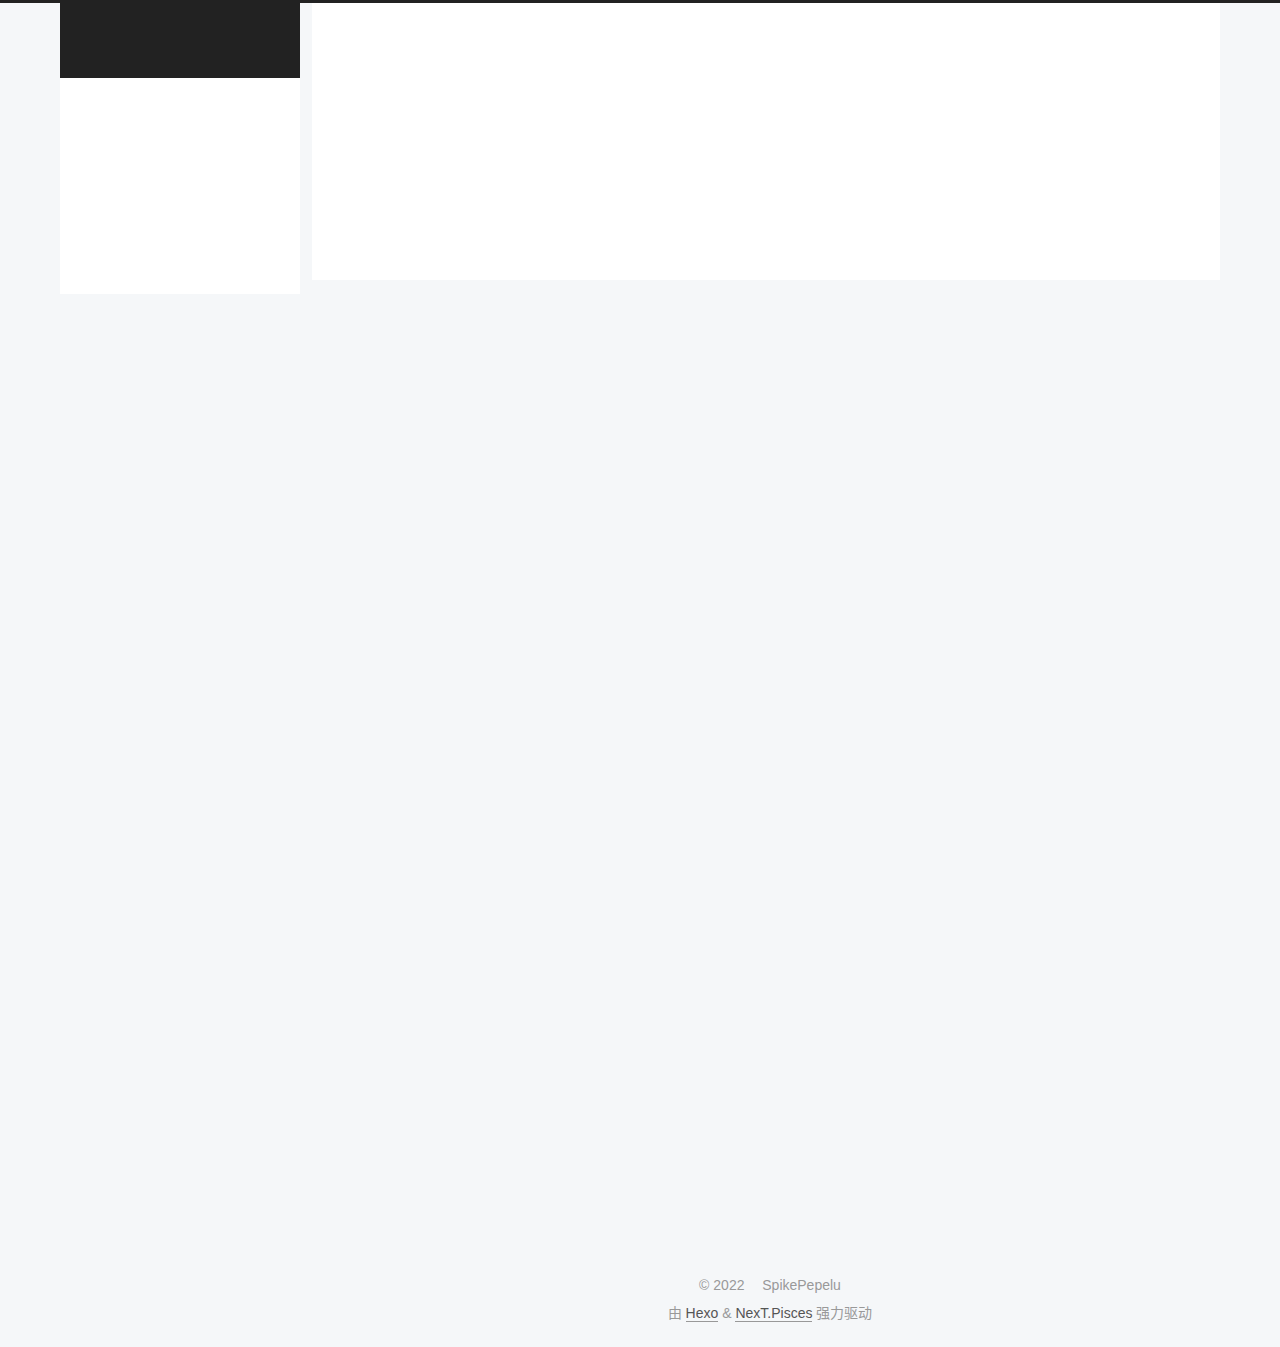
==== commit 3c33eea3: "Site updated: 2022-03-23 21:09:39" ====
--- a/about/index.html
+++ b/about/index.html
@@ -17,19 +17,19 @@
 
 <script id="hexo-configurations">
     var NexT = window.NexT || {};
-    var CONFIG = {"hostname":"spikepepelu.github.io","root":"/","scheme":"Pisces","version":"7.8.0","exturl":false,"sidebar":{"position":"right","display":"hide","padding":18,"offset":12,"onmobile":false},"copycode":{"enable":false,"show_result":false,"style":null},"back2top":{"enable":true,"sidebar":false,"scrollpercent":false},"bookmark":{"enable":false,"color":"#222","save":"auto"},"fancybox":false,"mediumzoom":false,"lazyload":false,"pangu":false,"comments":{"style":"tabs","active":null,"storage":true,"lazyload":false,"nav":null},"algolia":{"hits":{"per_page":10},"labels":{"input_placeholder":"Search for Posts","hits_empty":"We didn't find any results for the search: ${query}","hits_stats":"${hits} results found in ${time} ms"}},"localsearch":{"enable":false,"trigger":"auto","top_n_per_article":1,"unescape":false,"preload":false},"motion":{"enable":true,"async":false,"transition":{"post_block":"fadeIn","post_header":"slideDownIn","post_body":"slideDownIn","coll_header":"slideLeftIn","sidebar":"slideUpIn"}}};
+    var CONFIG = {"hostname":"spikepepelu.github.io","root":"/","scheme":"Pisces","version":"7.8.0","exturl":false,"sidebar":{"position":"left","display":"hide","padding":18,"offset":12,"onmobile":false},"copycode":{"enable":false,"show_result":false,"style":null},"back2top":{"enable":true,"sidebar":false,"scrollpercent":false},"bookmark":{"enable":false,"color":"#222","save":"auto"},"fancybox":false,"mediumzoom":false,"lazyload":false,"pangu":false,"comments":{"style":"tabs","active":null,"storage":true,"lazyload":false,"nav":null},"algolia":{"hits":{"per_page":10},"labels":{"input_placeholder":"Search for Posts","hits_empty":"We didn't find any results for the search: ${query}","hits_stats":"${hits} results found in ${time} ms"}},"localsearch":{"enable":false,"trigger":"auto","top_n_per_article":1,"unescape":false,"preload":false},"motion":{"enable":true,"async":false,"transition":{"post_block":"fadeIn","post_header":"slideDownIn","post_body":"slideDownIn","coll_header":"slideLeftIn","sidebar":"slideUpIn"}}};
   </script>
 
   <meta name="description" content="我只想过几年平静的生活">
 <meta property="og:type" content="website">
 <meta property="og:title" content="嘿嘿嘿">
 <meta property="og:url" content="https://spikepepelu.github.io/about/index.html">
-<meta property="og:site_name" content="Spike">
+<meta property="og:site_name" content="SpikePepelu">
 <meta property="og:description" content="我只想过几年平静的生活">
 <meta property="og:locale" content="zh_CN">
 <meta property="article:published_time" content="2016-03-19T10:01:55.000Z">
 <meta property="article:modified_time" content="2022-03-23T09:40:32.799Z">
-<meta property="article:author" content="Spike">
+<meta property="article:author" content="SpikePepelu">
 <meta name="twitter:card" content="summary">
 
 <link rel="canonical" href="https://spikepepelu.github.io/about/">
@@ -45,7 +45,7 @@
   };
 </script>
 
-  <title>嘿嘿嘿 | Spike
+  <title>嘿嘿嘿 | SpikePepelu
 </title>
   
 
@@ -97,7 +97,7 @@
 
     <a href="/" class="brand" rel="start">
       <span class="logo-line-before"><i></i></span>
-      <h1 class="site-title">Spike</h1>
+      <h1 class="site-title">SpikePepelu</h1>
       <span class="logo-line-after"><i></i></span>
     </a>
   </div>
@@ -251,9 +251,9 @@
 
       <div class="site-overview-wrap sidebar-panel">
         <div class="site-author motion-element" itemprop="author" itemscope itemtype="http://schema.org/Person">
-    <img class="site-author-image" itemprop="image" alt="Spike"
+    <img class="site-author-image" itemprop="image" alt="SpikePepelu"
       src="/images/avatar.png">
-  <p class="site-author-name" itemprop="name">Spike</p>
+  <p class="site-author-name" itemprop="name">SpikePepelu</p>
   <div class="site-description" itemprop="description">远不如胸部真实可爱</div>
 </div>
 <div class="site-state-wrap motion-element">
@@ -293,7 +293,7 @@
   <span class="with-love">
     <i class="fa fa-heart"></i>
   </span>
-  <span class="author" itemprop="copyrightHolder">Spike</span>
+  <span class="author" itemprop="copyrightHolder">SpikePepelu</span>
 </div>
   <div class="powered-by">由 <a href="https://hexo.io/" class="theme-link" rel="noopener" target="_blank">Hexo</a> & <a href="https://pisces.theme-next.org/" class="theme-link" rel="noopener" target="_blank">NexT.Pisces</a> 强力驱动
   </div>
--- a/css/main.css
+++ b/css/main.css
@@ -356,28 +356,31 @@
   margin-top: 3px;
 }
 .toggle.toggle-arrow .toggle-line-first {
+  left: 50%;
   top: 2px;
+  transform: rotate(45deg);
+  width: 50%;
+}
+.toggle.toggle-arrow .toggle-line-middle {
+  left: 2px;
+  width: 90%;
+}
+.toggle.toggle-arrow .toggle-line-last {
+  left: 50%;
+  top: -2px;
   transform: rotate(-45deg);
   width: 50%;
 }
-.toggle.toggle-arrow .toggle-line-middle {
-  width: 90%;
-}
-.toggle.toggle-arrow .toggle-line-last {
-  top: -2px;
-  transform: rotate(45deg);
-  width: 50%;
-}
 .toggle.toggle-close .toggle-line-first {
+  transform: rotate(-45deg);
   top: 5px;
-  transform: rotate(-45deg);
 }
 .toggle.toggle-close .toggle-line-middle {
   opacity: 0;
 }
 .toggle.toggle-close .toggle-line-last {
+  transform: rotate(45deg);
   top: -5px;
-  transform: rotate(45deg);
 }
 .highlight,
 pre {
@@ -1165,7 +1168,7 @@
 }
 .links-of-author a::before,
 .links-of-author span.exturl::before {
-  background: #ebffff;
+  background: #feff4e;
   border-radius: 50%;
   content: ' ';
   display: inline-block;
@@ -2184,6 +2187,7 @@
   align-items: flex-start;
   display: flex;
   justify-content: space-between;
+  flex-direction: row-reverse;
 }
 @media (max-width: 991px) {
   .main-inner {
@@ -2205,14 +2209,17 @@
     width: 100%;
   }
 }
-.header-inner {
-  right: 0;
-}
-.book-mark-link {
-  left: 30px;
-}
 .footer-inner {
-  padding-right: 260px;
+  padding-left: 260px;
+}
+.back-to-top {
+  left: auto;
+  right: 30px;
+}
+@media (max-width: 991px) {
+  .back-to-top {
+    right: 20px;
+  }
 }
 @media (max-width: 991px) {
   .footer-inner {
